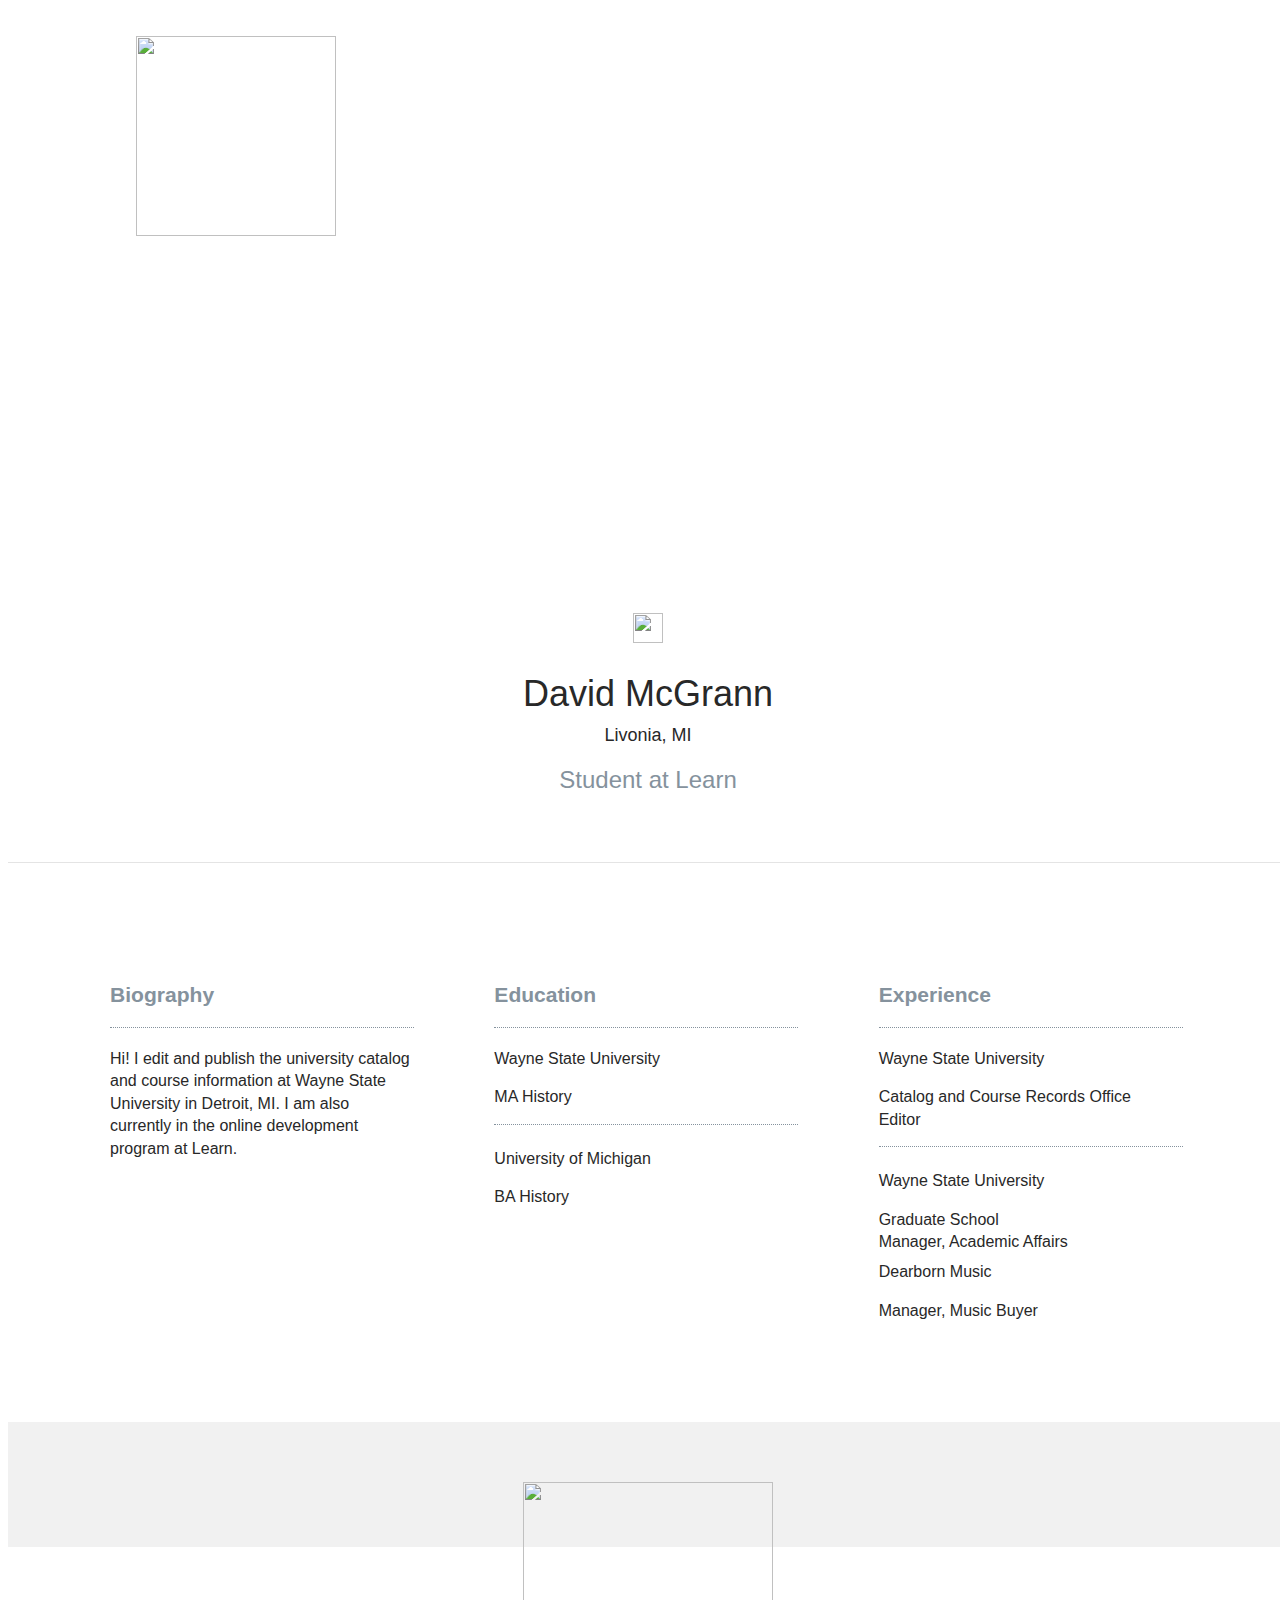
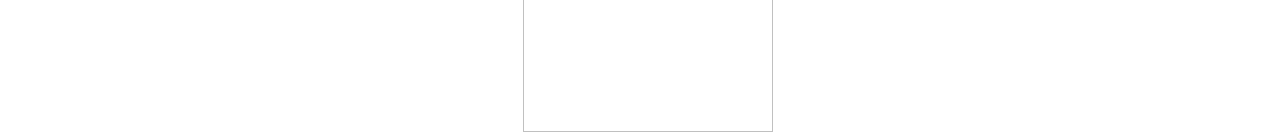
==== students/david-mcgrann.html @ cabedc5c "automatically backed up by learn" ====
<html>
  <head>
    <meta charset="utf-8"/>
    <meta name="viewport" content="width=device-width, intial-scale=1"/>
    <title>Learn Verified Student Roster</title>
    <link rel="stylesheet" href="../css/normalize.css"/>
    <link rel="stylesheet" href="../css/fonts.css"/>
    <link rel="stylesheet" href="../css/styles.css"/>
  </head>
  <body>
    <div class="main-wrapper profile">
      <header class="header">
        <a href="/">
          <img class="learn-logo" src="https://s3.amazonaws.com/learn-verified/logo.png"/>
        </a>
      </header>
      <div class="profile-banner" id="david-mcgrann-cover"></div>
      <div class="vitals-container">
        <div class="profile-photo" id="david-mcgrann-card"></div>
        <div class="social-icon-container">
          <a href="http://www.github.com/dmcgrann"><img class="social-icon" src="https://s3.amazonaws.com/learn-verified/github-icon.png"/></a>
          <!--<a href="#"><img class="social-icon" src="https://s3.amazonaws.com/learn-verified/rss-icon.png"/></a>-->
        </div>
        <div class="vitals-text-container">
          <h1 class="profile-name">David McGrann</h1>
          <h2 class="profile-location">Livonia, MI</h2>
          <div class="profile-quote">Student at Learn</div>
        </div>
      </div>
      <div class="details-container">
        <div class="bio-block details-block">
          <div class="bio-content content-holder">
            <div class="title-holder">
              <h3>Biography</h3>
            </div>
            <div class="description-holder">
              <p>Hi! I edit and publish the university catalog and course information at Wayne State University in Detroit, MI. I am also currently in the online development program at Learn. </p>
            </div>
          </div>
        </div>
        <div class="education-block details-block">
          <div class="education-content content-holder">
            <div class="title-holder">
              <h3>Education</h3>
            </div>
            <div class="description-holder">
              <h4>Wayne State University</h4>
              <h5>MA History</h5>
            </div>
            <div class="description-holder">
              <h4>University of Michigan</h4>
              <h5>BA History</h5>
            </div>
          </div>
        </div>
        <div class="experience-block details-block">
          <div class="experience-content content-holder">
            <div class="title-holder">
              <h3>Experience</h3>
            </div>
            <div class="description-holder">
              <h4>Wayne State University</h4>
              <h5>Catalog and Course Records Office</h5>
              <h5>Editor</h5>
            </div>
            <div class="description-holder">
              <h4>Wayne State University</h4>
              <h5>Graduate School</h5>
              <h5>Manager, Academic Affairs</h5>
            </div>
            <div class="description-holder">
              <h4>Dearborn Music</h4>
              <h5>Manager, Music Buyer</h5>
            </div>
          </div>
        </div>
      </div>
      <footer class="footer">
        <img class="made-with-love" src="https://s3.amazonaws.com/learn-verified/made-with-love.png"/>
      </footer>
    </div>
  </body>
</html>
---- css/styles.css ----
/* GLOBAL STYLES
======================== */

*, *:before, *:after {
  box-sizing: border-box;
  /*border: 1px solid red;*/
}

html {
  font-size: 15px;
  color: #282828;
}

body {
  font-family: "GothamPro", Helvetica, Arial, sans-serif;
}

html,
body {
  width: 100vw;
  min-height: 100vh;
}

h1, h2, h3, h4, h5, h6 {
  margin: 0;
}

a {
  color: #fff;
  text-decoration: none;
}

a:visited {
  text-decoration: none;
  color: #fff;
}

.main-wrapper {
  width: 100%;
  height: 100%;
}

.header {
  position: relative;
  height: 85px;
  box-shadow: 0 5px 5px #f1f1f1;
  margin-bottom: 100px;
}

.footer {
  position: relative;
  height: 85px;
  background-color: #f1f1f1;
  margin-top: 100px;
}

.made-with-love {
  position: absolute;
  width: 250;
  left: 0;
  right: 0;
  top: 40px;
  margin: 0 auto;
}

/* INDEX.HTML STYLES
======================== */

.learn-logo {
  position: absolute;
  width: 200px;
  left: 0;
  right: 0;
  margin: 0 auto;
  top: 28px;
}

.roster-text-container {
  margin: 0 auto 100px;
  text-align: center;
  width: 100%;
  max-width: 1000px;
}

.roster-text-container h1 {
  font-family: "GothamPro-Bold", Helvetica, Arial, sans-serif;
  font-size: 24px;
  color: #63bedc;
  margin-bottom: 5px;
}

.roster-text-container h2 {
  width: 75%;
  margin: 0 auto;
  font-family: "GothamPro-Light", Helvetica, Arial, sans-serif;
  font-size: 24px;
  font-weight: normal;
  line-height: 1.2em;
}

.roster-cards-container {
  max-width: 1000px;
  width: 100%;
  margin: 0 auto;
}

.student-card {
  position: relative;
 background-image: url("https://learn-verified.s3.amazonaws.com/profile-photo-placeholder.png");
  background-position: center;
  background-size: cover;
  background-repeat: no-repeat;
  max-width: 305px;
  min-height: 400px;
  margin: 20px auto;
  border-radius: 5px;
}

.student-card:before {
  content: "";
  position: absolute;
  top: 0;
  bottom: 0;
  right: 0;
  left: 0;
  background-image: linear-gradient(to top, #000, rgba(0, 0, 0, .0) 50%);
  border-radius: 5px;
}

.student-card a {
  position: relative;
  display: block;
  height: 400px;
}

#joe-burgess-card {
 background-image: url("https://learn-verified.s3.amazonaws.com/joe-burgess.jpeg");
}

#joe-burgess-cover {
 background-image: url("https://learn-verified.s3.amazonaws.com/joe-burgess-cover.png");
}

#avi-flombaum-card {
}

#mat-balez-card {
}

#mathieu-balez-cover {
 background-image: url("https://learn-verified.s3.amazonaws.com/mathieu-balez-cover.jpeg");
}

#mathieu-balez-card {
 background-image: url("https://learn-verified.s3.amazonaws.com/mathieu-balez.jpeg");
}

#diane-vu-cover {
 background-image: url("https://learn-verified.s3.amazonaws.com/diane-vu-cover.jpg");
}

#diane-vu-card {
 background-image: url("https://learn-verified.s3.amazonaws.com/diane-vu.jpg");
}

#david-mcgrann-cover {
  background-image: url("https://i.imgur.com/YhFM7vu.jpg");
}

#david-mcgrann-cover {
  background-image: url("https://i.imgur.com/Etr5wfb.jpg");
}

.view-profile-div {
  position: absolute;
  bottom: 0;
  width: 100%;
  height: 80px;
  background-color: #63bedc;
  border-radius: 0 0 5px 5px;
  display: none;
  text-align: center;
}

.view-profile-text {
  font-family: "GothamPro-Bold", Helvetica, Arial, sans-serif;
  font-size: 16px;
  font-weight: normal;
  text-transform: uppercase;
  color: #fff;
  text-align: center;
  margin-top: 30px;
}

.card-text-container {
  text-align: center;
  position: absolute;
  bottom: 30px;
  left: 0;
  right: 0;
  margin: 0 auto;
}

.student-name {
  font-family: "GothamPro", Helvetica, Arial, sans-serif;
  font-size: 20px;
  font-weight: normal;
  margin-bottom: 2px;
  color: #fff;
}

.student-location {
  font-family: "GothamPro-Light", Helvetica, Arial, sans-serif;
  font-size: 14px;
  margin: 0;
  color: #888;
}

/* PROFILE.HTML STYLES
======================== */
.profile .header {
  margin: 0;
  box-shadow: none;
}

.profile-banner {
  height: 410px;
 background-image: url("https://learn-verified.s3.amazonaws.com/banner-photo-placeholder.png");
  background-position: center;
  background-size: cover;
  background-repeat: no-repeat;
}

.vitals-container {
  position: relative;
  min-height: 360px;
  padding-bottom: 50px;
  border-bottom: 1px solid #e4e4e4;
}

.social-icon-container {
  width: 200px;
  margin: 0 auto;
  padding-top: 110px;
  text-align: center;
}

.social-icon {
  width: 30px;
  height: 30px;
  margin: 0 8px;
}

.profile-photo {
 background-image: url("https://learn-verified.s3.amazonaws.com/profile-photo-placeholder.png");
  background-position: center;
  background-size: cover;
  background-repeat: no-repeat;
  position: absolute;
  height: 190px;
  width: 190px;
  top: -110px;
  left: 0;
  right: 0;
  margin: 0 auto;
  border-radius: 100px;
}

.vitals-text-container {
  width: 100%;
  text-align: center;
  margin-top: 30px;
}

.profile-name,
.profile-location {
  font-weight: normal;
}

.profile-name {
  font-size: 36px;
  margin-bottom: 10px;
}

.profile-location {
  font-size: 18px;
  margin-bottom: 20px;
}

.profile-quote {
  font-family: "GothamPro-Light", Helvetica, Arial, sans-serif;
  font-size: 24px;
  color: #85929d;
  width: 75%;
  margin: 0 auto;
}

.details-container {
  width: 100%;
  max-width: 1200px;
  min-height: 350px;
  margin: 80px auto 0;
}

.details-block {
  width: 80%;
  margin: 0 auto;
}

.title-holder {
  font-family: "GothamPro-Bold", Helvetica, Arial, sans-serif;
  font-size: 18px;
  font-weight: normal;
  color: #85929d;
  border-bottom: 1px dotted #85929d;
  padding-bottom: 20px;
  margin-bottom: 20px;
  margin-top: 40px;
}

.description-holder {
  font-family: "GothamPro-Light", Helvetica, Arial, sans-serif;
  font-size: 16px;
  font-weight: normal;
  line-height: 1.4em;
}

.description-holder h4 {
  font-family: "GothamPro-Medium", Helvetica, Arial, sans-serif;
  font-size: 16px;
  font-weight: normal;
  padding-bottom: 8px;
  margin: 8px 0;
}

.description-holder h5 {
  font-size: 16px;
  font-weight: normal;
}

.education-content div:nth-child(3),
.experience-content div:nth-child(3) {
  padding-top: 15px;
  margin-top: 15px;
  border-top: 1px dotted #85929d;
}

/* MEDIA QUERIES
======================== */
@media only screen and (min-width: 480px) {
  /* index.html */
  .learn-logo {
    left: 10%;
    margin: 0;
  }
  .roster-text-container h1 {
    font-size: 32px;
  }
  .roster-text-container h2 {
    font-size: 32px;
    width: 80%;
  }
  .student-card:hover .view-profile-div {
    display: block;
    z-index: 900;
  }
  .footer {
    height: 125px;
  }
  .made-with-love {
    top: 60px;
  }

  /* profile.html */
  .profile-quote {
    width: 80%;
  }
}

@media only screen and (min-width: 700px) {
  /* index.html */
  .roster-text-container h1 {
    font-size: 40px;
  }
  .roster-text-container h2 {
    font-size: 40px;
    width: 80%;
  }
  .roster-cards-container {
    width: 650px;
  }
  .student-card {
    display: inline-block;
    width: 305px;
  }
  .student-card:nth-of-type(odd) {
    margin-right: 35px;
  }

  /* profile.html */

  .profile-quote {
    width: 70%;
  }
}

@media only screen and (min-width: 1050px) {

  /* index.html */
  .roster .header {
    margin-bottom: 150px;
  }
  .roster-text-container h1 {
    font-size: 48px;
  }
  .roster-text-container h2 {
    font-size: 48px;
    width: 70%;
  }
  .roster-cards-container {
    width: 1000px;
  }
  .student-card:nth-of-type(3n) {
    margin-right: 0;
  }
  .student-card:not(:nth-of-type(3n)) {
    margin-right: 38px;
  }

  /* profile.html */

  .profile-header {
    margin-bottom: 0;
  }

  .profile-quote {
    width: 40%;
  }

  .details-container {
    width: 90%;
    position: relative;
  }

  .details-block {
    display: inline-block;
    width: 33%;
  }

  .bio-block, .education-block, .experience-block {
    position: relative;
    vertical-align: top;
  }

  .content-holder {
    width: 80%;
    margin: 0 auto;
  }

}


/* CLEARFIX HACK
======================== */

.clearfix:before,
.clearfix:after {
    content: " ";
    display: table;
}

.clearfix:after {
    clear: both;
}
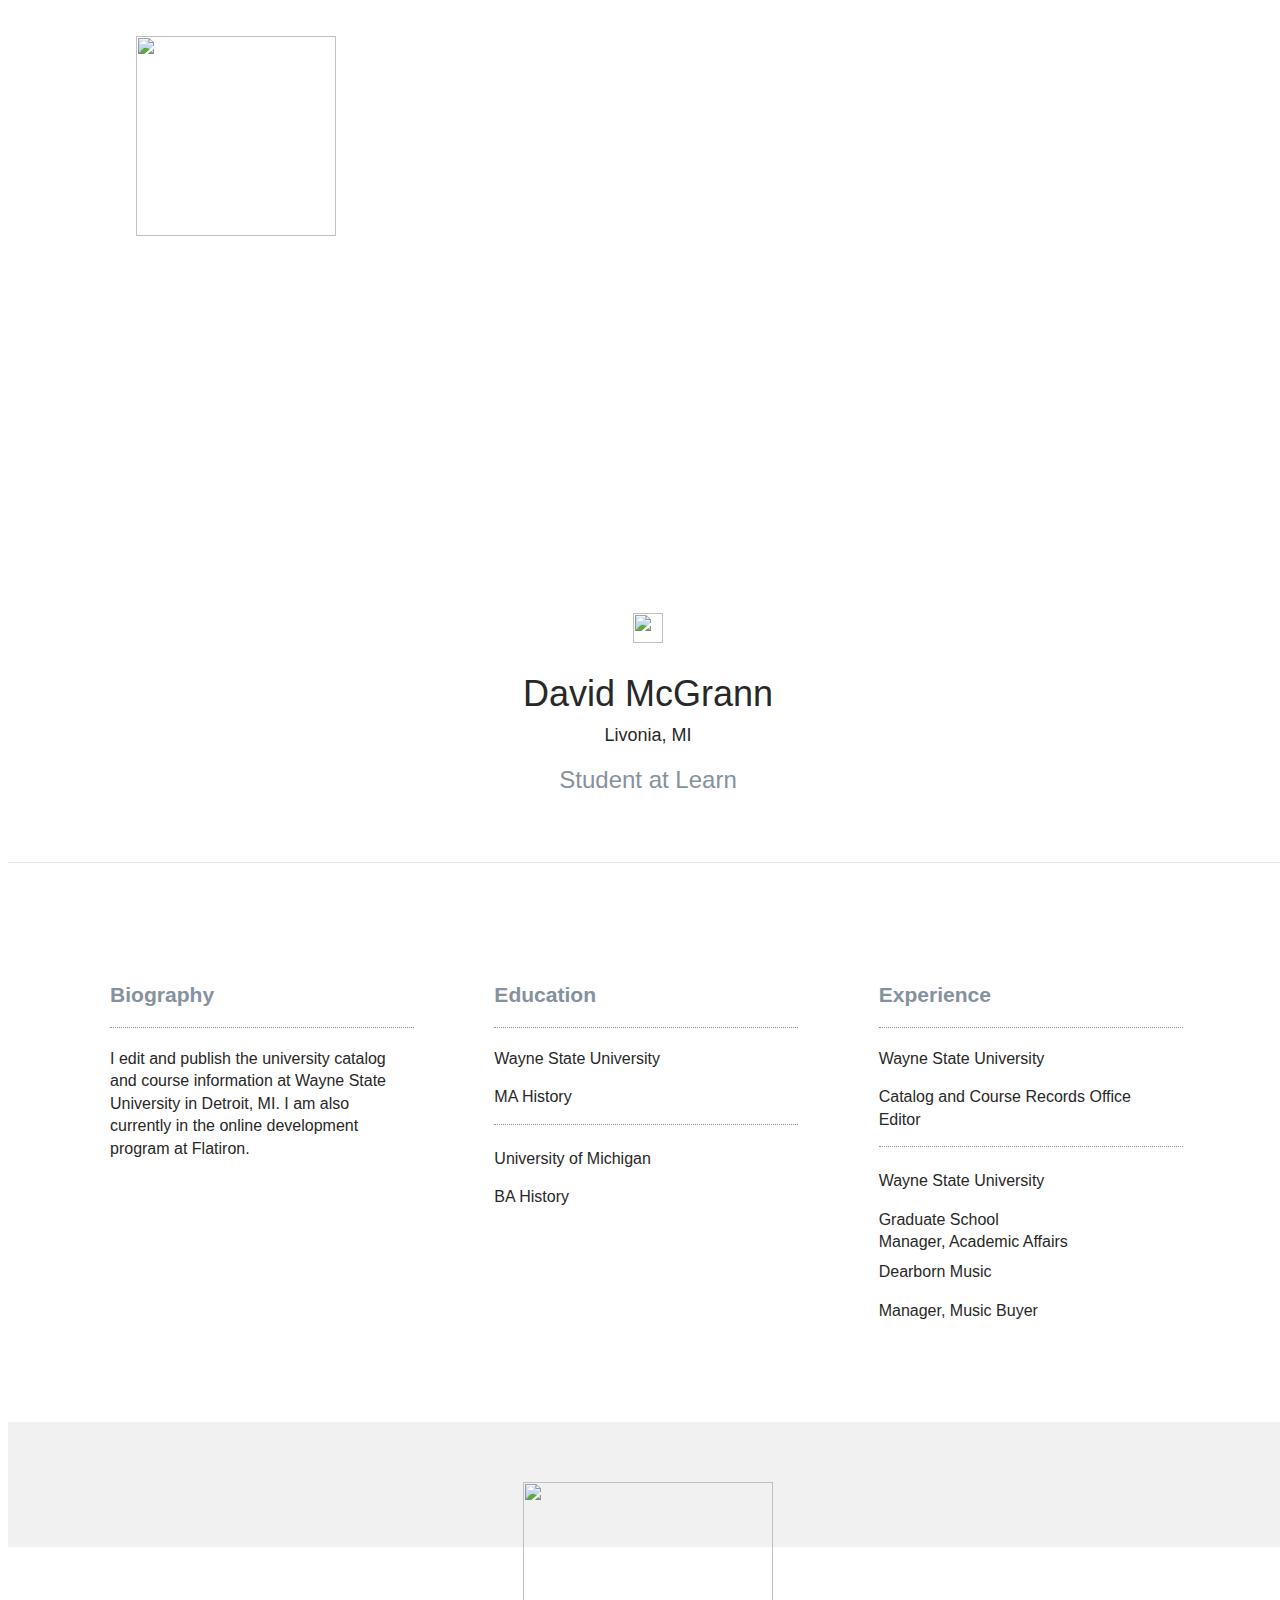
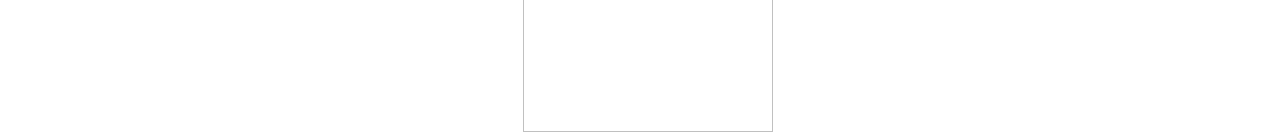
==== commit 0f0738ae: "automatically backed up by learn" ====
--- a/students/david-mcgrann.html
+++ b/students/david-mcgrann.html
@@ -34,7 +34,7 @@
               <h3>Biography</h3>
             </div>
             <div class="description-holder">
-              <p>Hi! I edit and publish the university catalog and course information at Wayne State University in Detroit, MI. I am also currently in the online development program at Learn. </p>
+              <p>I edit and publish the university catalog and course information at Wayne State University in Detroit, MI. I am also currently in the online development program at Flatiron. </p>
             </div>
           </div>
         </div>
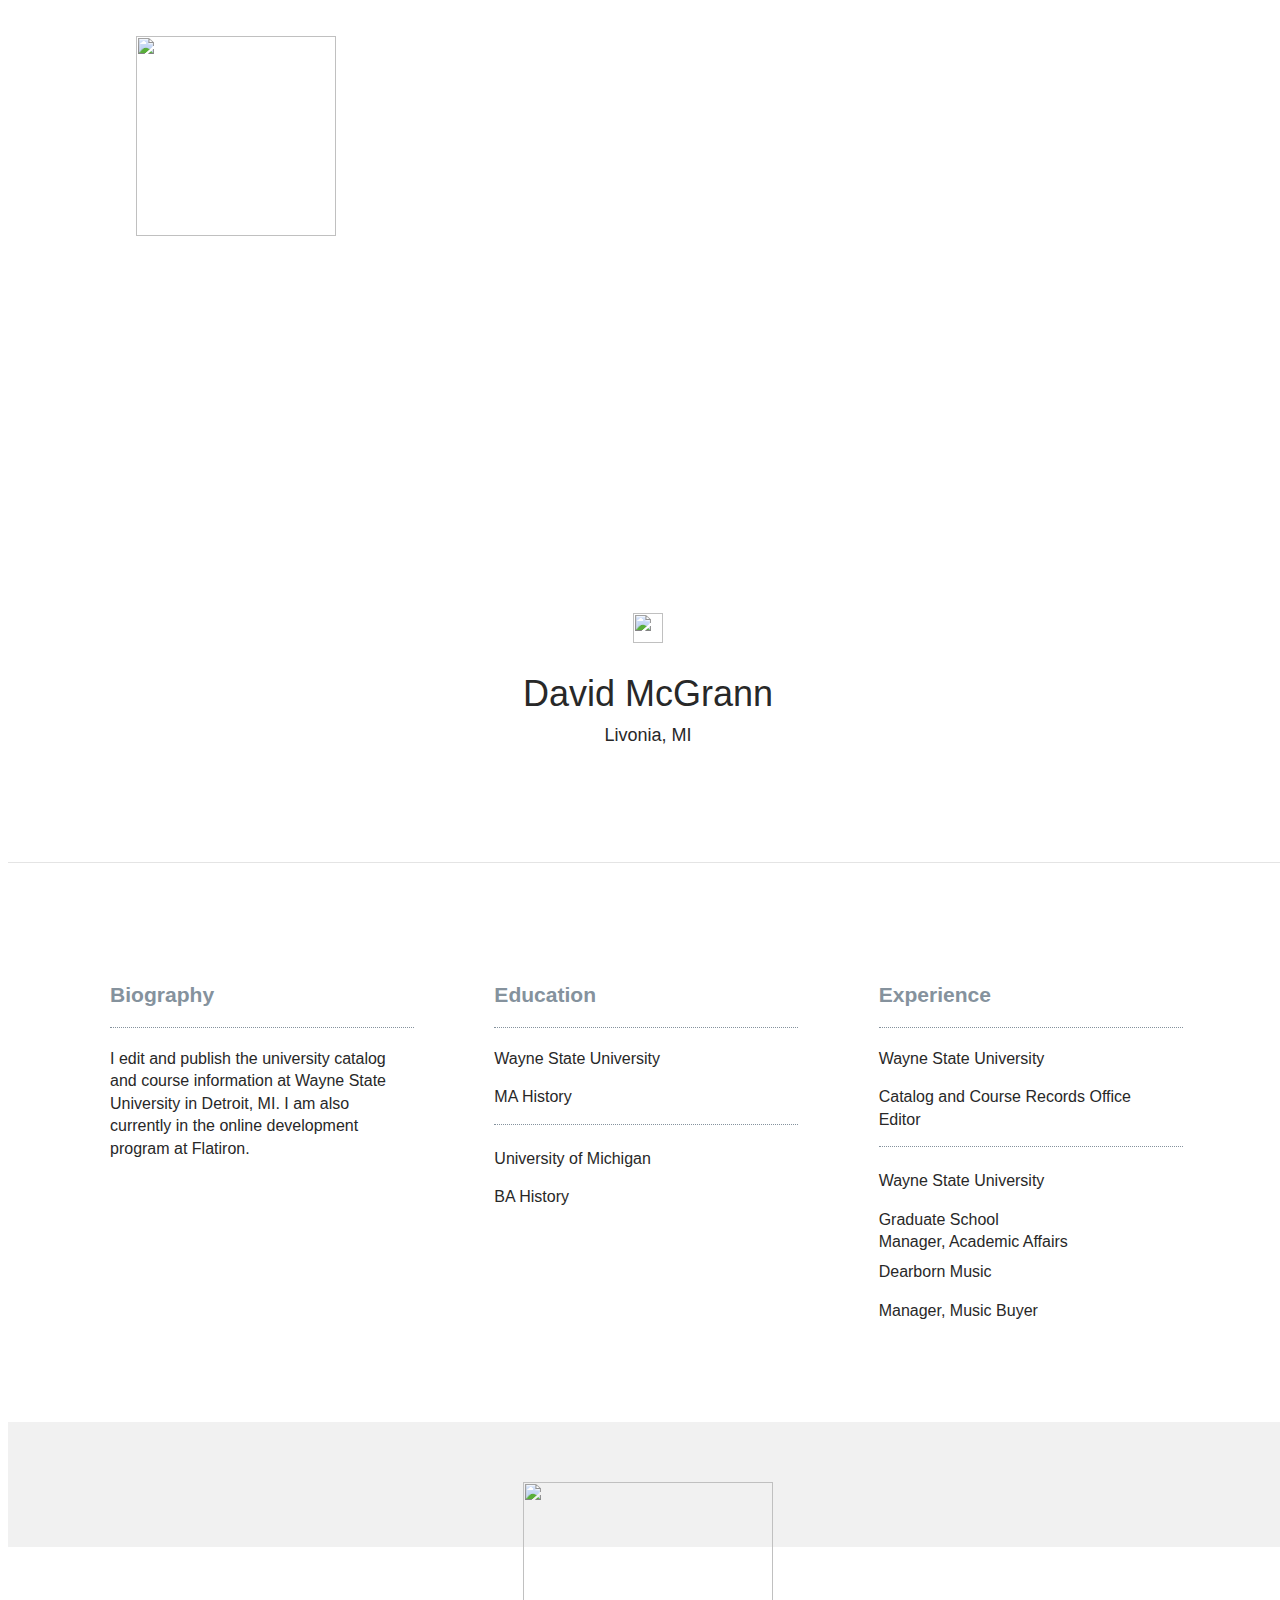
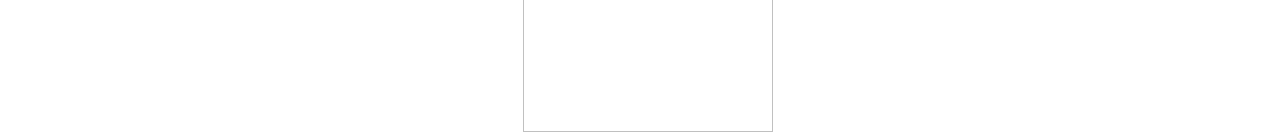
==== commit ad936849: "automatically backed up by learn" ====
--- a/students/david-mcgrann.html
+++ b/students/david-mcgrann.html
@@ -24,7 +24,7 @@
         <div class="vitals-text-container">
           <h1 class="profile-name">David McGrann</h1>
           <h2 class="profile-location">Livonia, MI</h2>
-          <div class="profile-quote">Student at Learn</div>
+          <div class="profile-quote"></div>
         </div>
       </div>
       <div class="details-container">
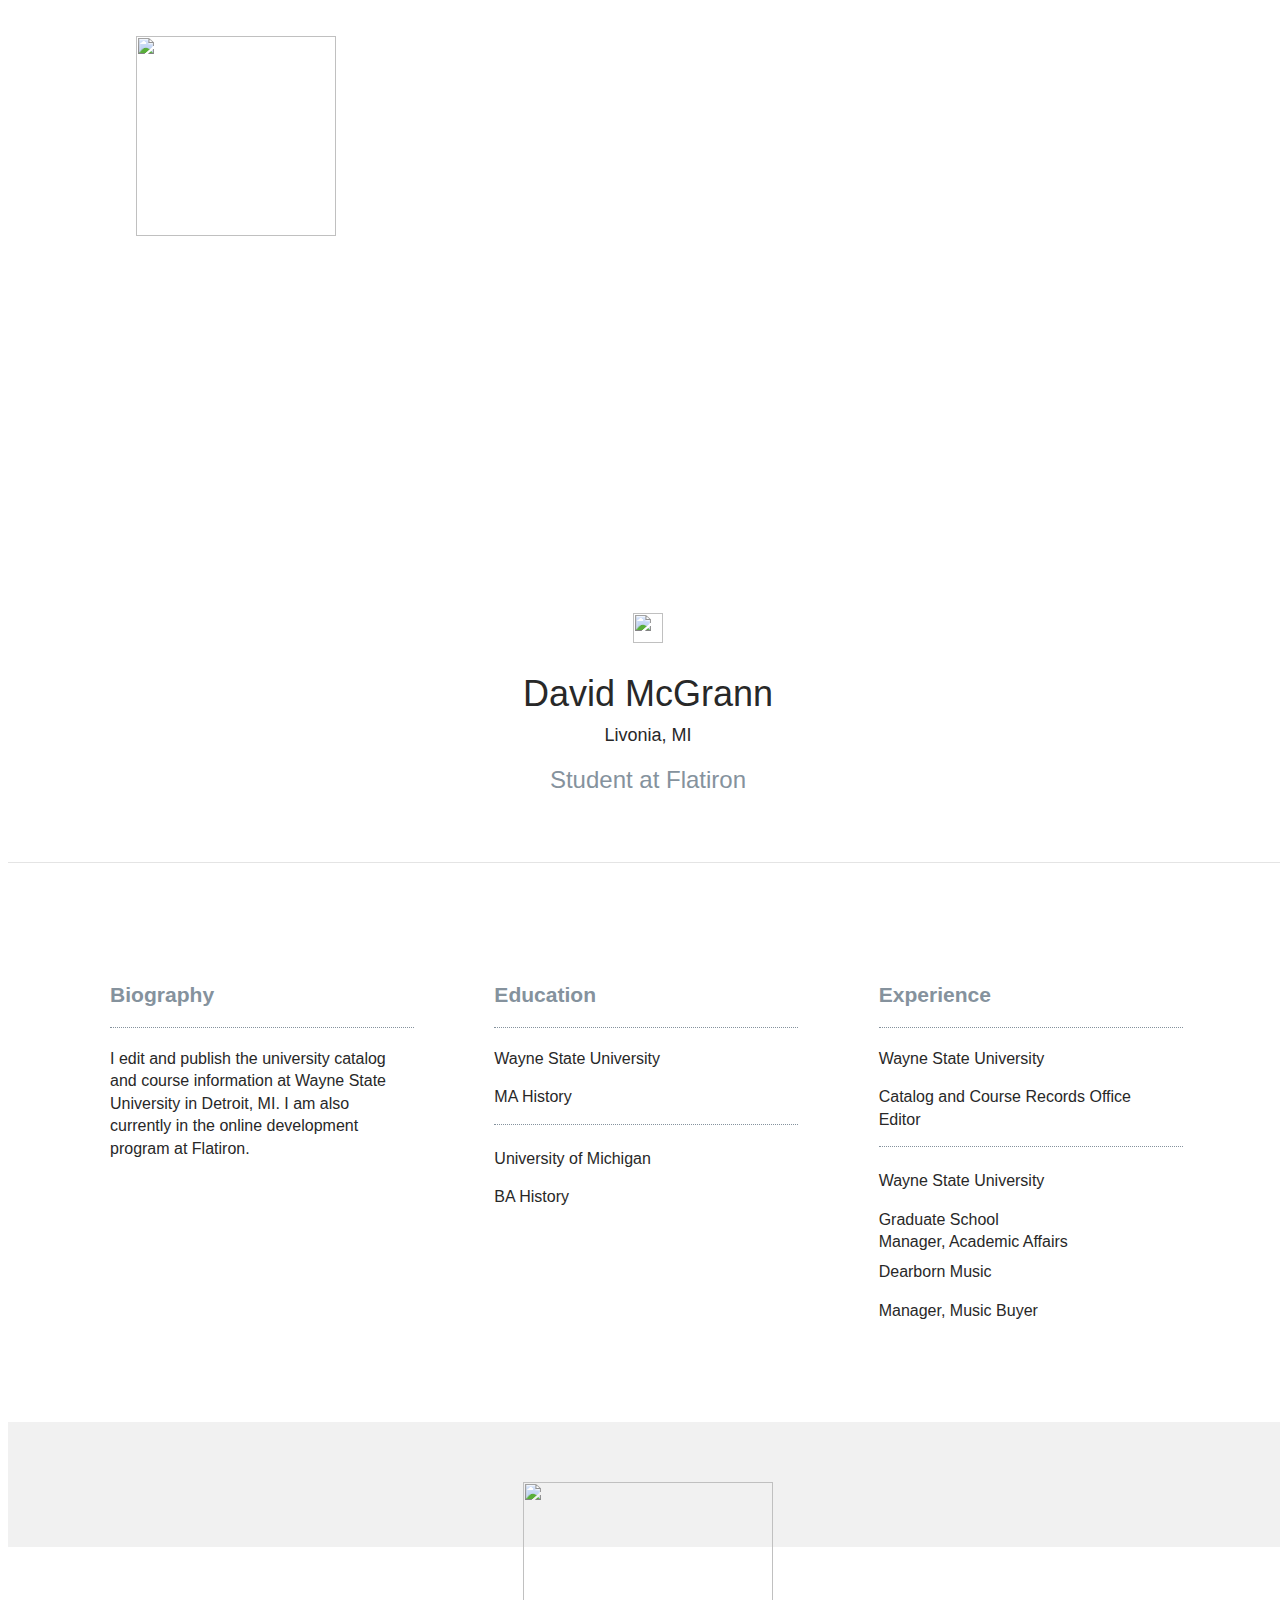
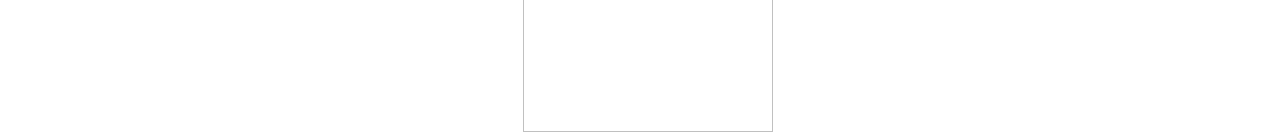
==== commit a87e9b04: "automatically backed up by learn" ====
--- a/students/david-mcgrann.html
+++ b/students/david-mcgrann.html
@@ -24,7 +24,7 @@
         <div class="vitals-text-container">
           <h1 class="profile-name">David McGrann</h1>
           <h2 class="profile-location">Livonia, MI</h2>
-          <div class="profile-quote"></div>
+          <div class="profile-quote">Student at Flatiron</div>
         </div>
       </div>
       <div class="details-container">
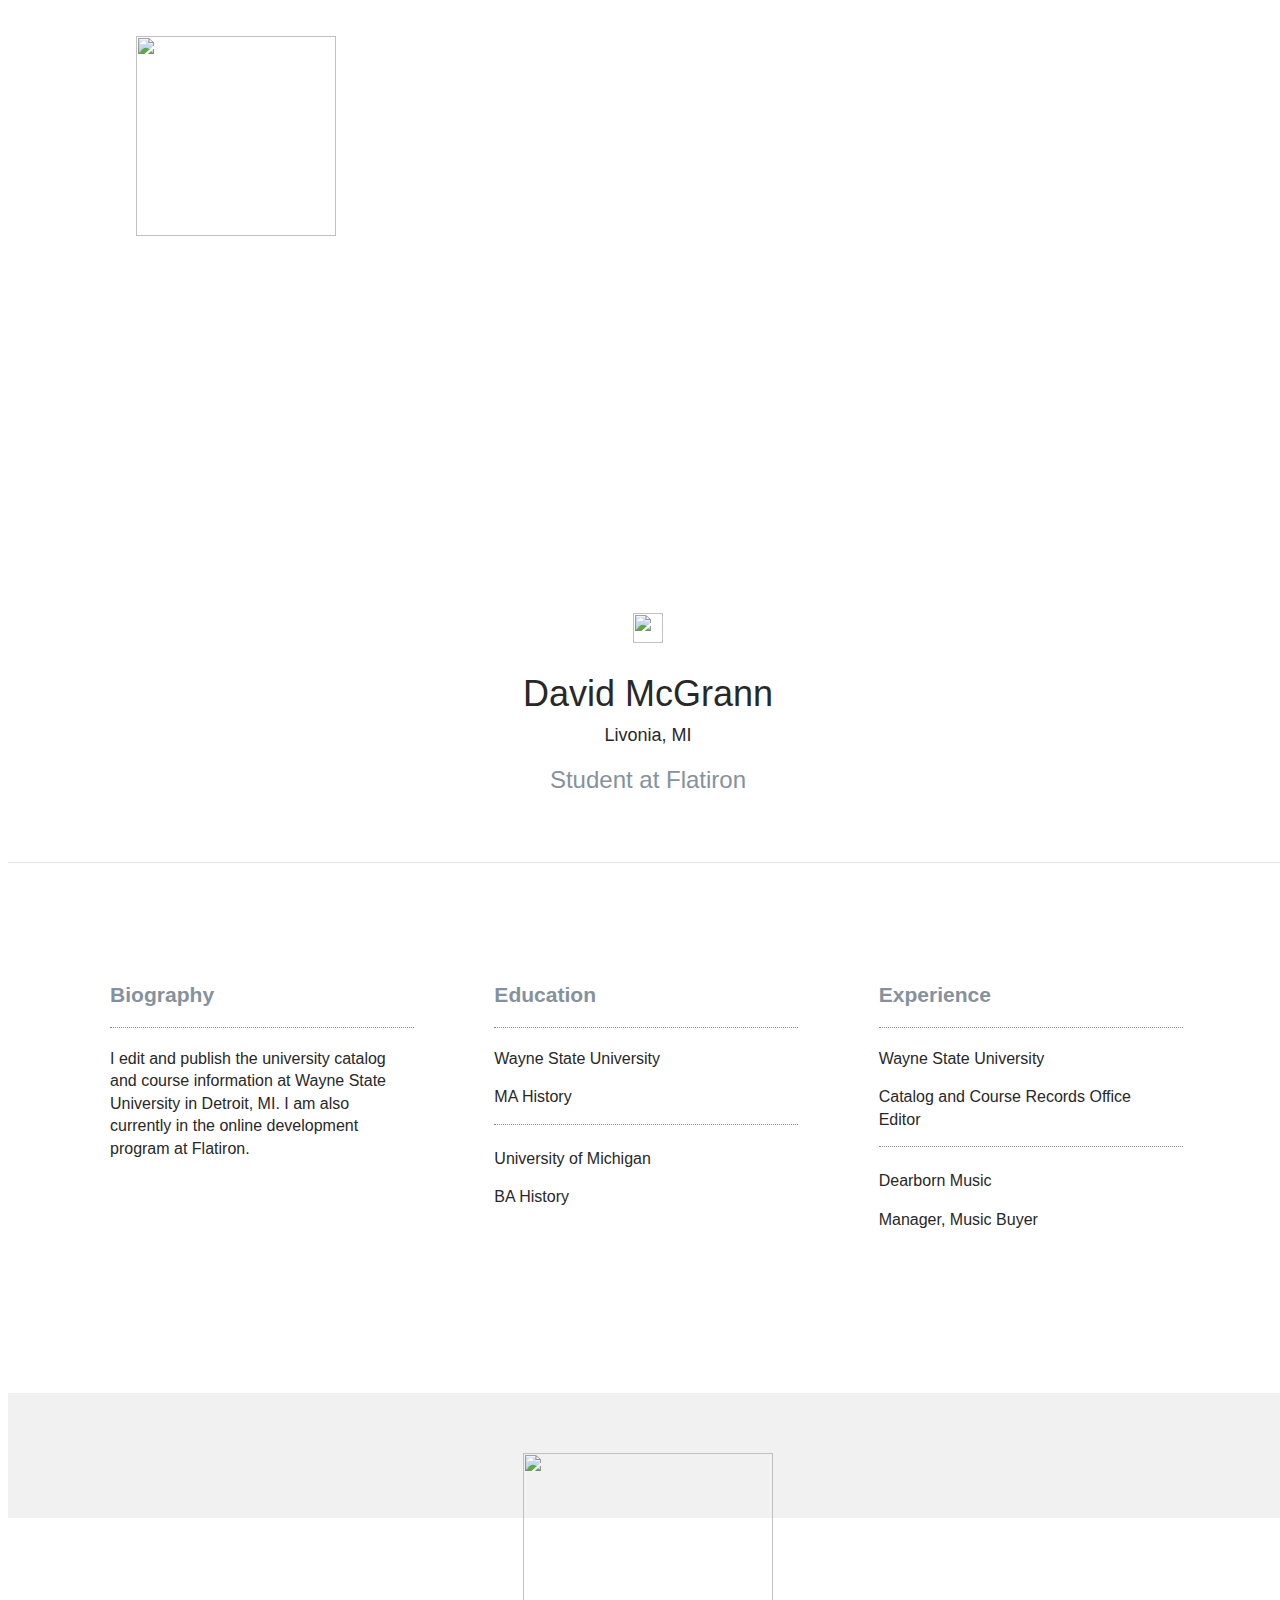
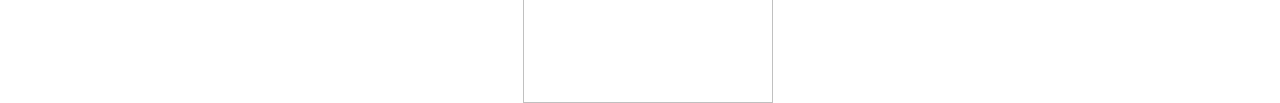
==== commit 65d116e4: "automatically backed up by learn" ====
--- a/students/david-mcgrann.html
+++ b/students/david-mcgrann.html
@@ -64,11 +64,6 @@
               <h5>Editor</h5>
             </div>
             <div class="description-holder">
-              <h4>Wayne State University</h4>
-              <h5>Graduate School</h5>
-              <h5>Manager, Academic Affairs</h5>
-            </div>
-            <div class="description-holder">
               <h4>Dearborn Music</h4>
               <h5>Manager, Music Buyer</h5>
             </div>
--- a/css/styles.css
+++ b/css/styles.css
@@ -167,7 +167,7 @@
   background-image: url("https://i.imgur.com/YhFM7vu.jpg");
 }
 
-#david-mcgrann-cover {
+#david-mcgrann-card {
   background-image: url("https://i.imgur.com/Etr5wfb.jpg");
 }
 
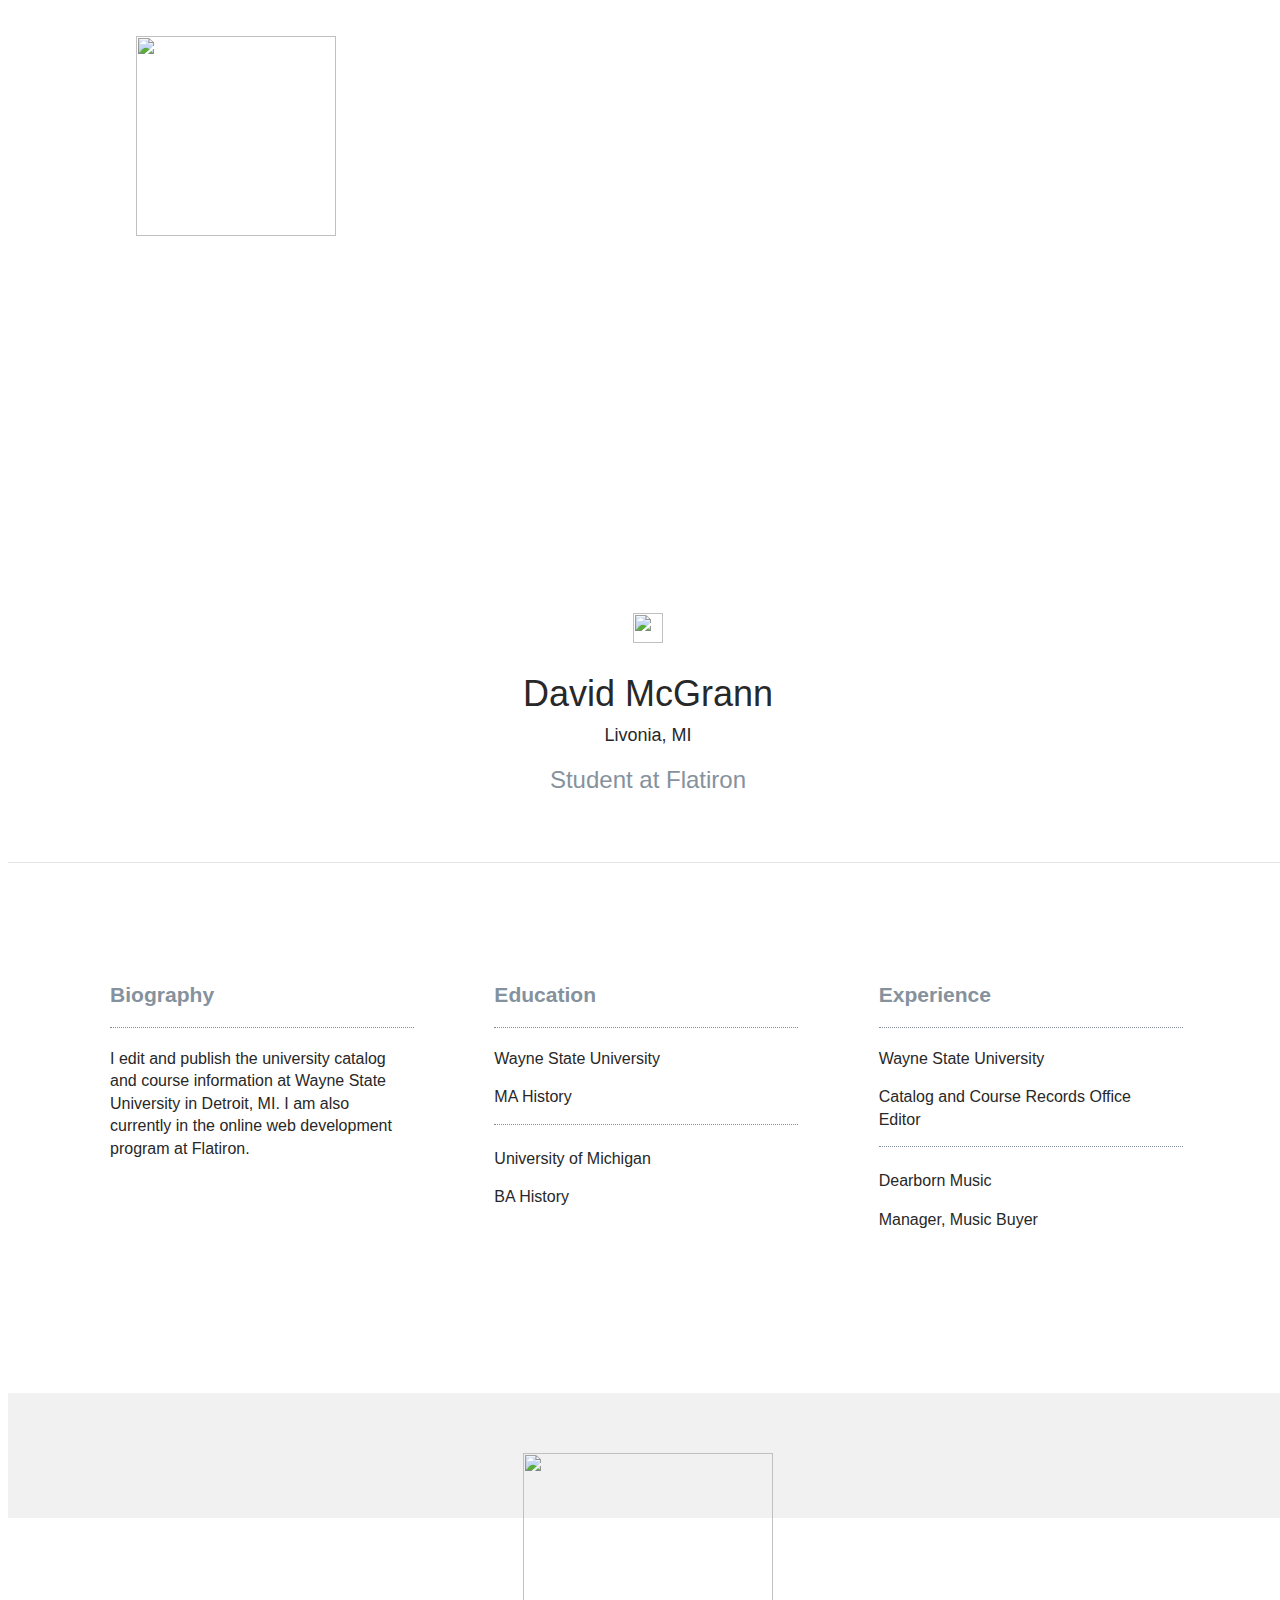
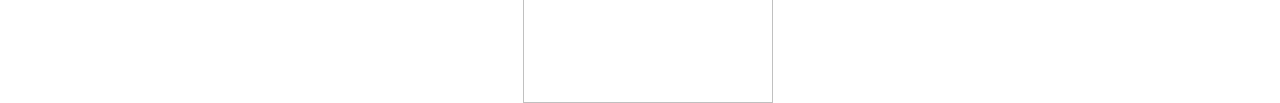
==== commit 85865fd9: "automatically backed up by learn" ====
--- a/students/david-mcgrann.html
+++ b/students/david-mcgrann.html
@@ -34,7 +34,7 @@
               <h3>Biography</h3>
             </div>
             <div class="description-holder">
-              <p>I edit and publish the university catalog and course information at Wayne State University in Detroit, MI. I am also currently in the online development program at Flatiron. </p>
+              <p>I edit and publish the university catalog and course information at Wayne State University in Detroit, MI. I am also currently in the online web development program at Flatiron. </p>
             </div>
           </div>
         </div>
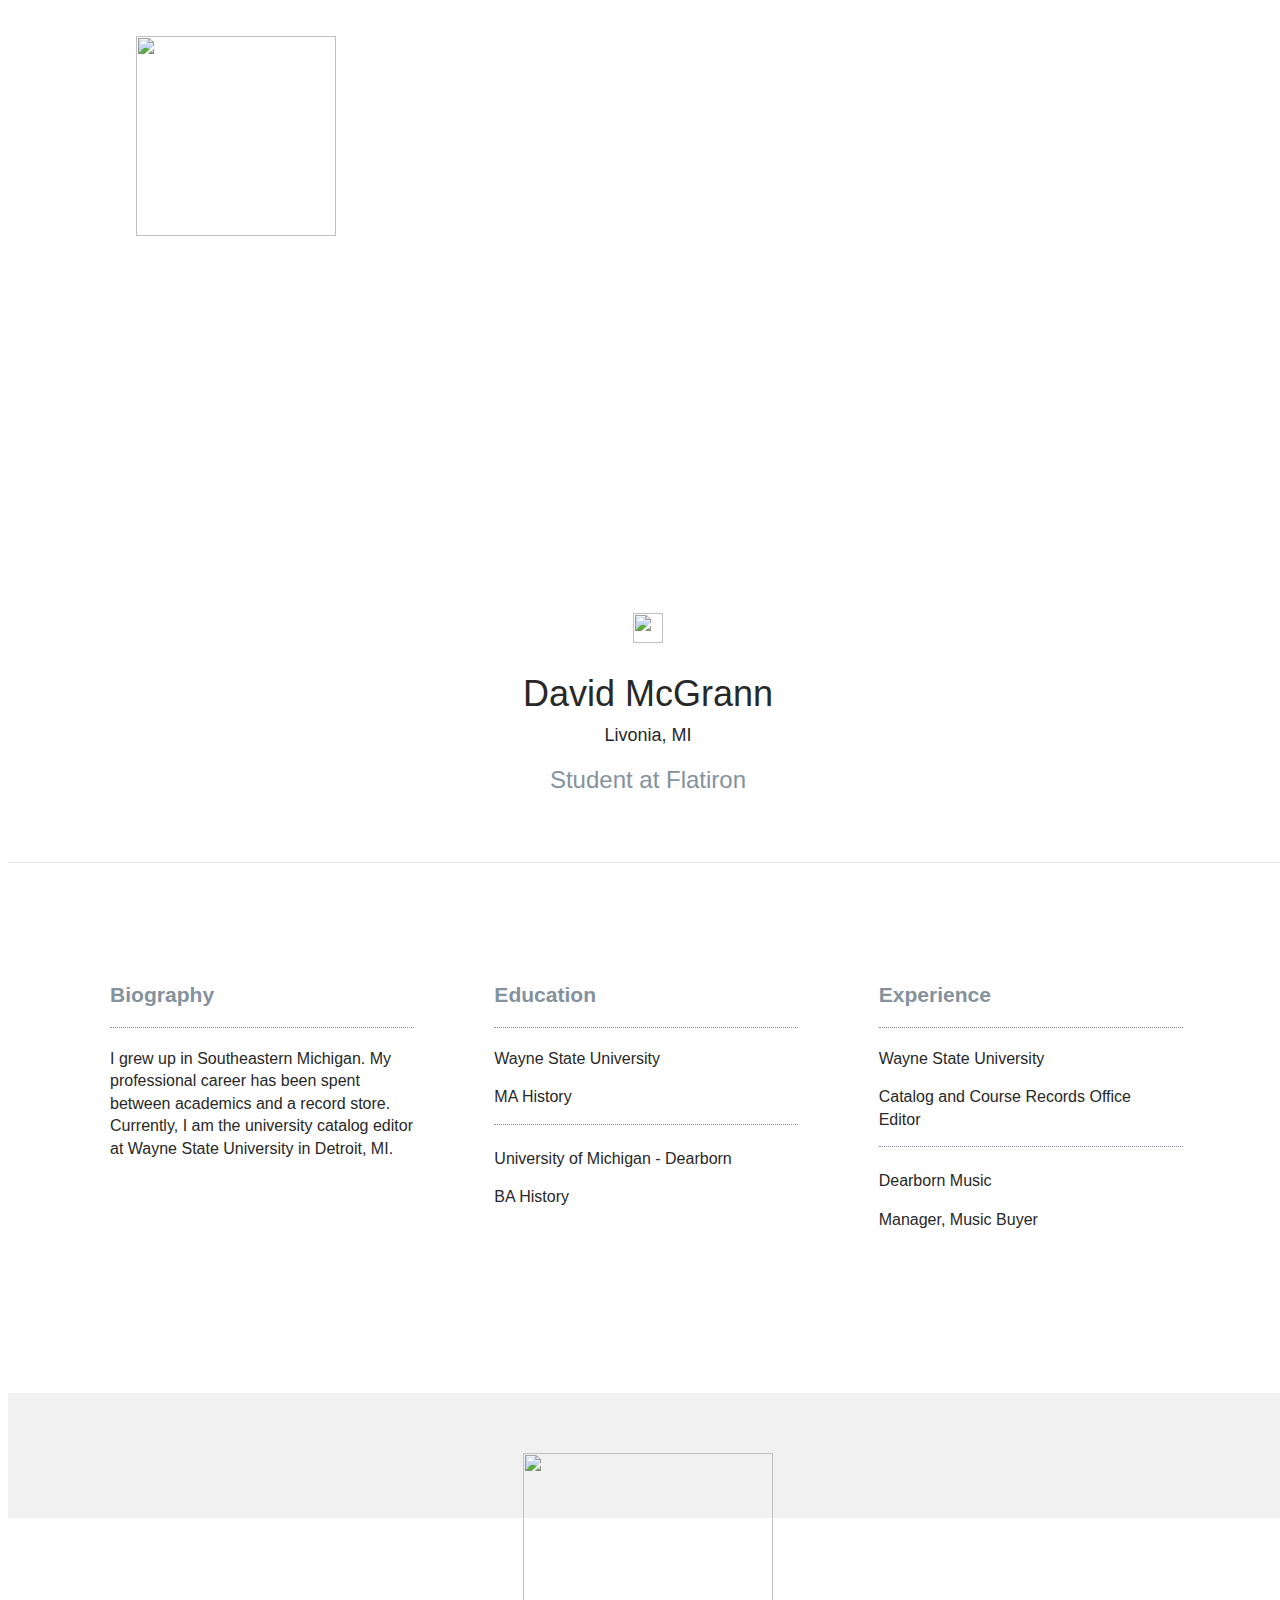
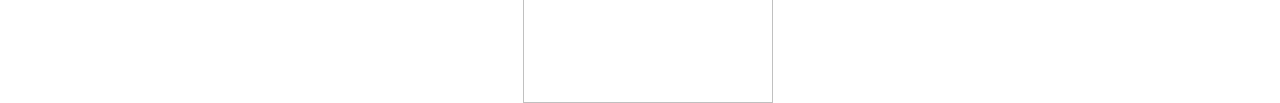
==== commit 9fdca404: "automatically backed up by learn" ====
--- a/students/david-mcgrann.html
+++ b/students/david-mcgrann.html
@@ -34,7 +34,7 @@
               <h3>Biography</h3>
             </div>
             <div class="description-holder">
-              <p>I edit and publish the university catalog and course information at Wayne State University in Detroit, MI. I am also currently in the online web development program at Flatiron. </p>
+              <p>I grew up in Southeastern Michigan. My professional career has been spent between academics and a record store. Currently, I am the university catalog editor at Wayne State University in Detroit, MI. </p>
             </div>
           </div>
         </div>
@@ -48,7 +48,7 @@
               <h5>MA History</h5>
             </div>
             <div class="description-holder">
-              <h4>University of Michigan</h4>
+              <h4>University of Michigan - Dearborn</h4>
               <h5>BA History</h5>
             </div>
           </div>
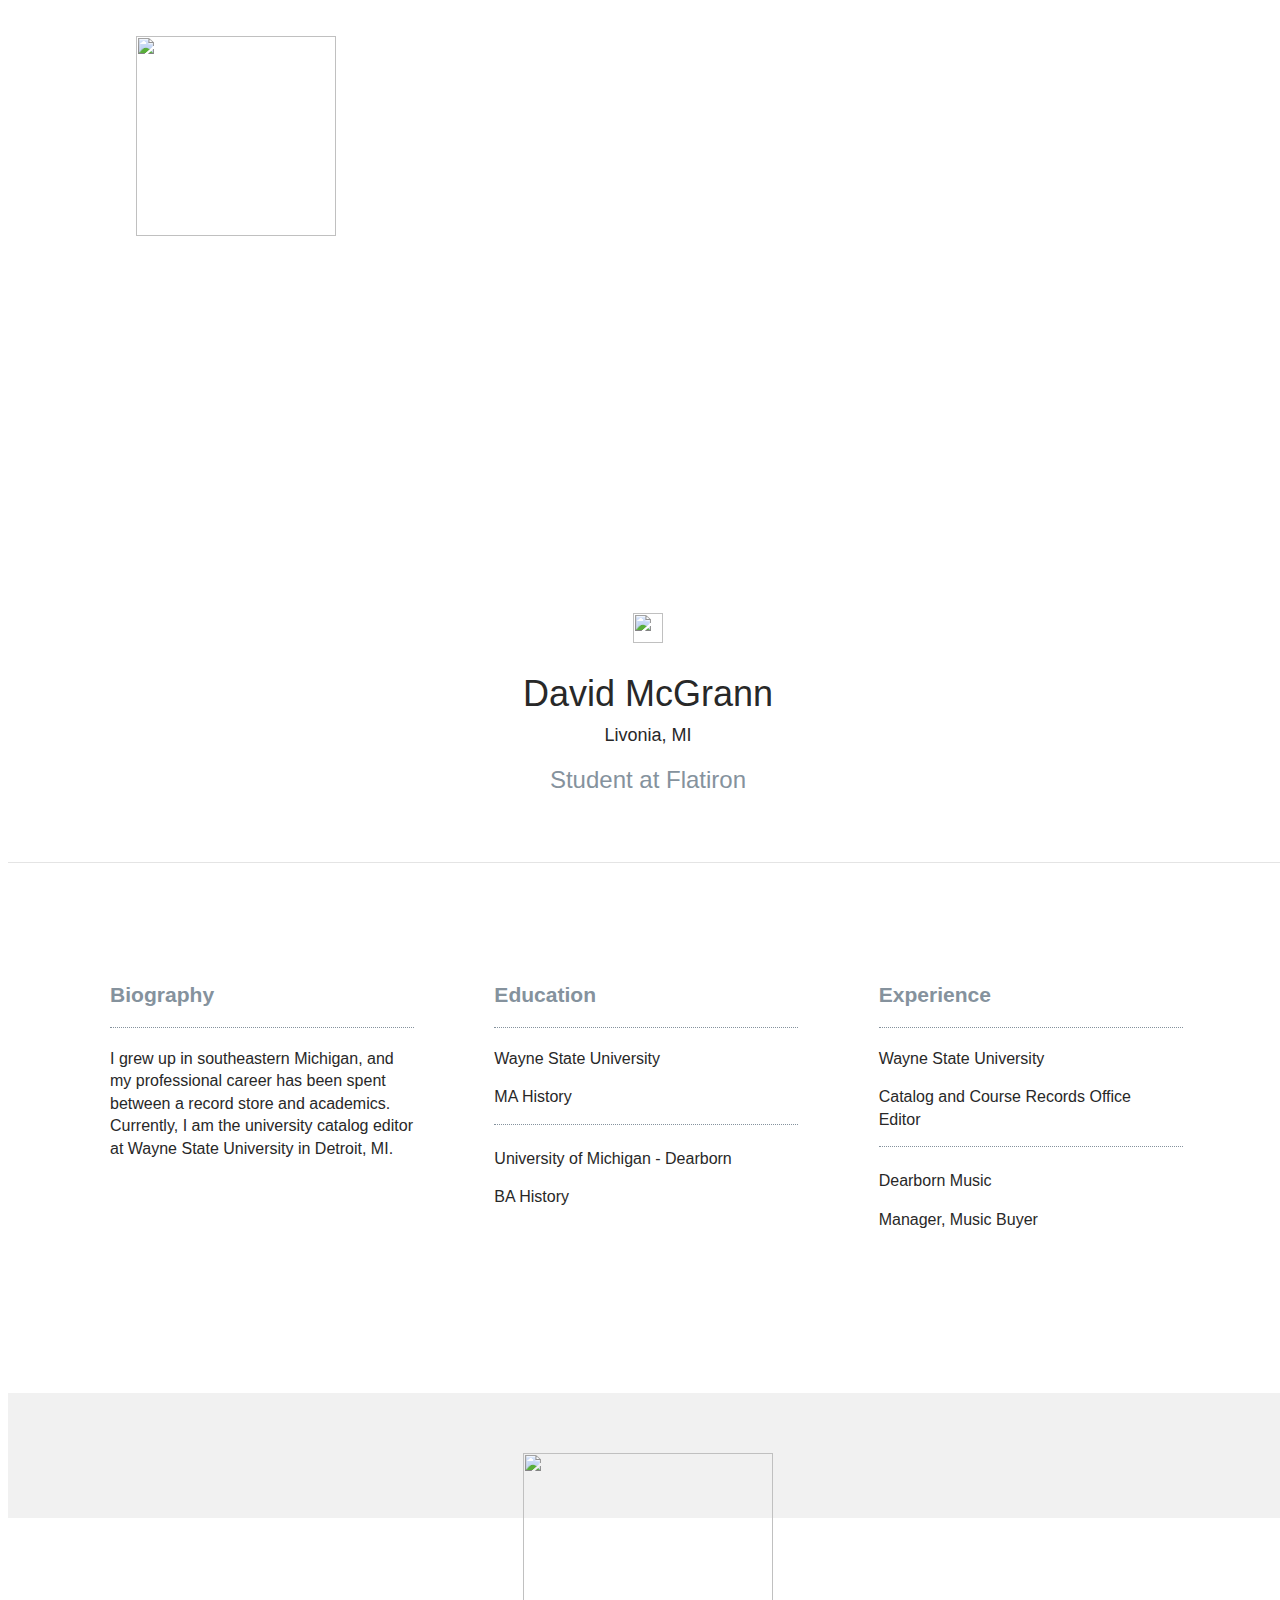
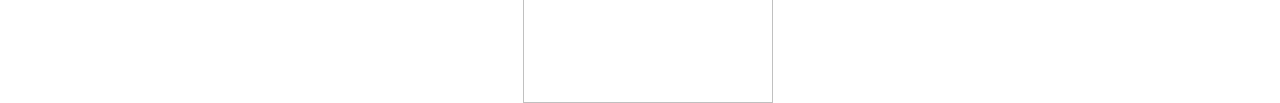
==== commit da63c798: "automatically backed up by learn" ====
--- a/students/david-mcgrann.html
+++ b/students/david-mcgrann.html
@@ -34,7 +34,7 @@
               <h3>Biography</h3>
             </div>
             <div class="description-holder">
-              <p>I grew up in Southeastern Michigan. My professional career has been spent between academics and a record store. Currently, I am the university catalog editor at Wayne State University in Detroit, MI. </p>
+              <p>I grew up in southeastern Michigan, and my professional career has been spent between a record store and academics. Currently, I am the university catalog editor at Wayne State University in Detroit, MI. </p>
             </div>
           </div>
         </div>
